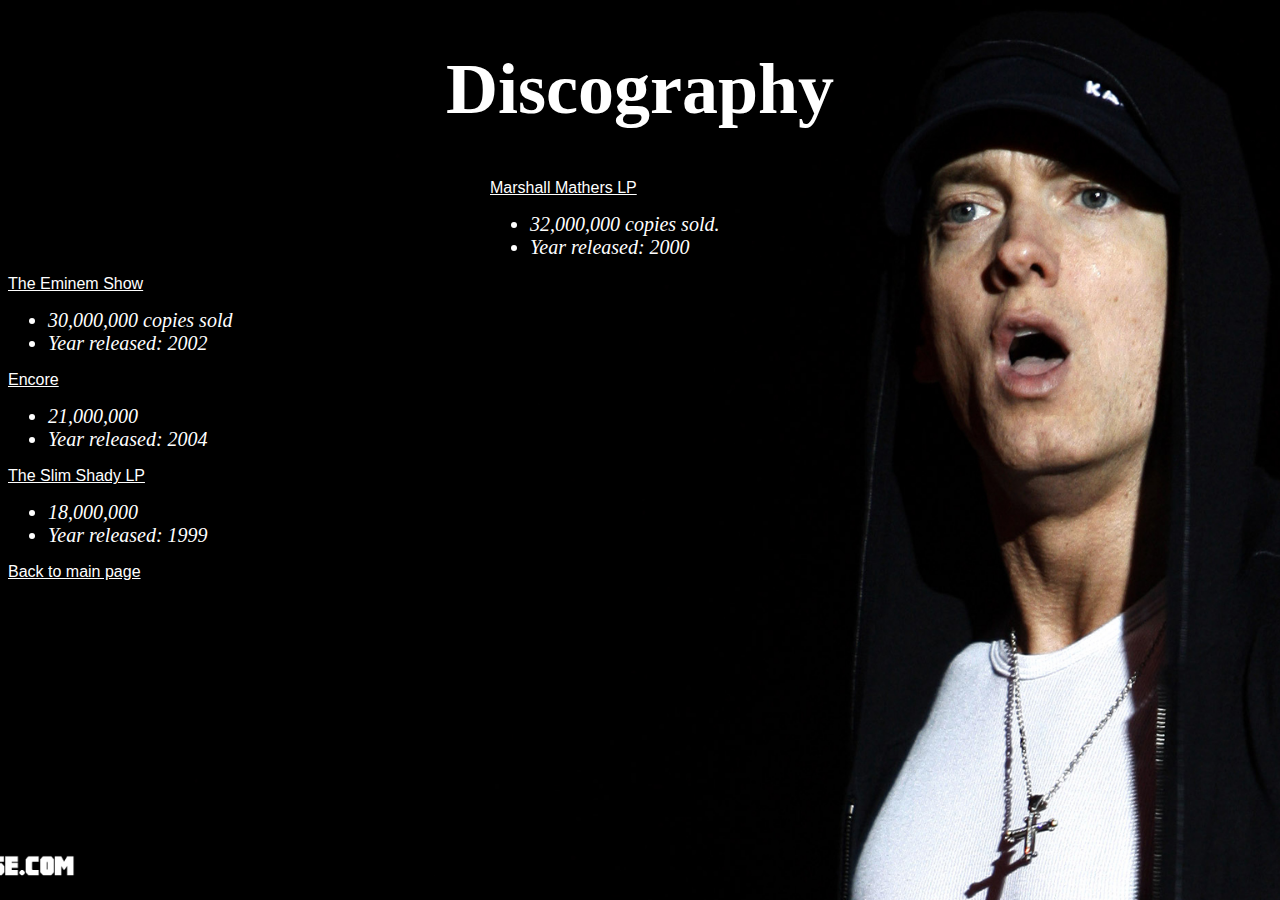
==== discography.html @ 62e9698b "Added files via upload" ====
<!DOCTYPE html>
<html>
    <head>
<title>Discography</title>
      <meta charset="utf-8">
      <link rel="stylesheet" href="css/normalize.css">
        <link rel="stylesheet" href="style.css">
   </head>
      <body>

       <h1 class="center"> Discography</h1>
        <div class="wrap">
          <div id="MarshallMathersLP">

          <p><a href="MarshallMathersLP.html">Marshall Mathers LP</a></p>
          <ul>
            <li>32,000,000 copies sold.</li>
            <li>Year released: 2000</li>
          </ul>
</div> </div>
          <div id="TheEminemShow">
        <p>  <a href="TheEminemShow.html">The Eminem Show</a></p>
        <ul>
          <li>30,000,000 copies sold</li>
          <li>Year released: 2002</li>
</ul>
</div>
          <div id="encore">
        <p><a href="Encore.html">Encore</a></p>
      <ul>
          <li>21,000,000</li>
          <li>Year released: 2004</li>
</ul>
</div>

  <div id="TheSlimShadyLP">
          <p><a href="TheSlimShadyLP.html">The Slim Shady LP</a></p>
          <ul>
            <li>18,000,000</li>
            <li>Year released: 1999</li>
        </ul>
<p><a href="index.html">Back to main page</a></p>

  </div>
  </body>
</html>
---- style.css ----
.center{
  text-align: center;
}
.boxed{
  border: 2px
  color: white
}

.wrap {
  max-width: 300px;
  margin: 0 auto;
}
body{
  background-color:black;
  background: url(eminemback.jpeg) no-repeat center center fixed;
 -webkit-background-size: cover;
 -moz-background-size: cover;
 -o-background-size: cover;
 background-size: cover;

  font-family:"helvetica neue", sans-serif;
  color:white;
}
h1 {
  color: white;
  font-family: georgia, serif;
  text-align: center;
  font-size: 72px;
}
h2{
    color: #63521F;

}
img{
  display: block;
  margin: 0 auto;

}
a:link {
  color:white
}

/* style visited links */
a:visited {
  color: yellow;
}

/* style hover/focus links */
a:hover,
a:active,
a:focus {
  color: red;
}{
  color: white
}
li {
font-family: serif;
font-style: italic;
font-size: 20px

}
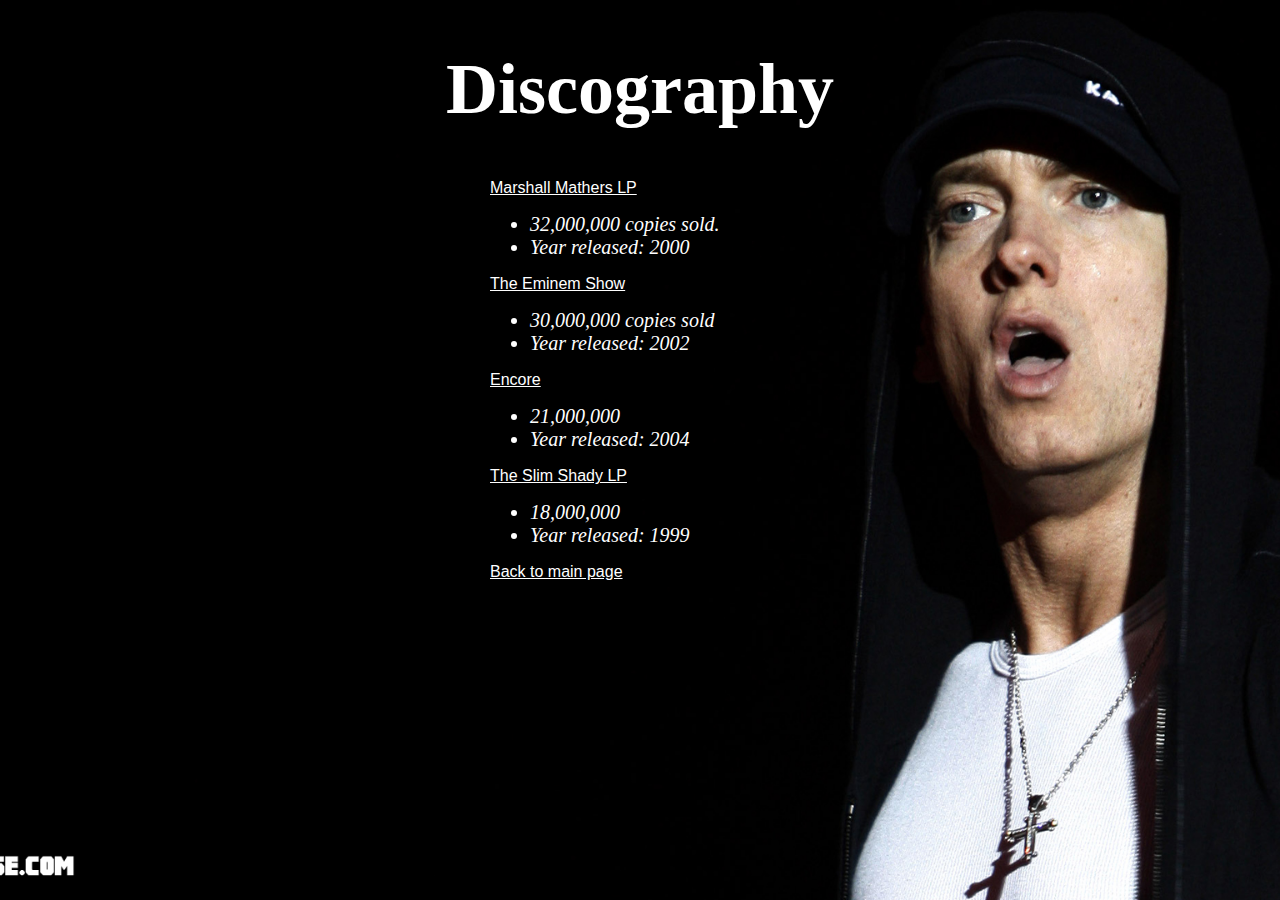
==== commit fa48c8b2: "Added files via upload" ====
--- a/discography.html
+++ b/discography.html
@@ -17,7 +17,7 @@
             <li>32,000,000 copies sold.</li>
             <li>Year released: 2000</li>
           </ul>
-</div> </div>
+</div>
           <div id="TheEminemShow">
         <p>  <a href="TheEminemShow.html">The Eminem Show</a></p>
         <ul>
@@ -40,7 +40,7 @@
             <li>Year released: 1999</li>
         </ul>
 <p><a href="index.html">Back to main page</a></p>
-
+</div>
   </div>
   </body>
 </html>
